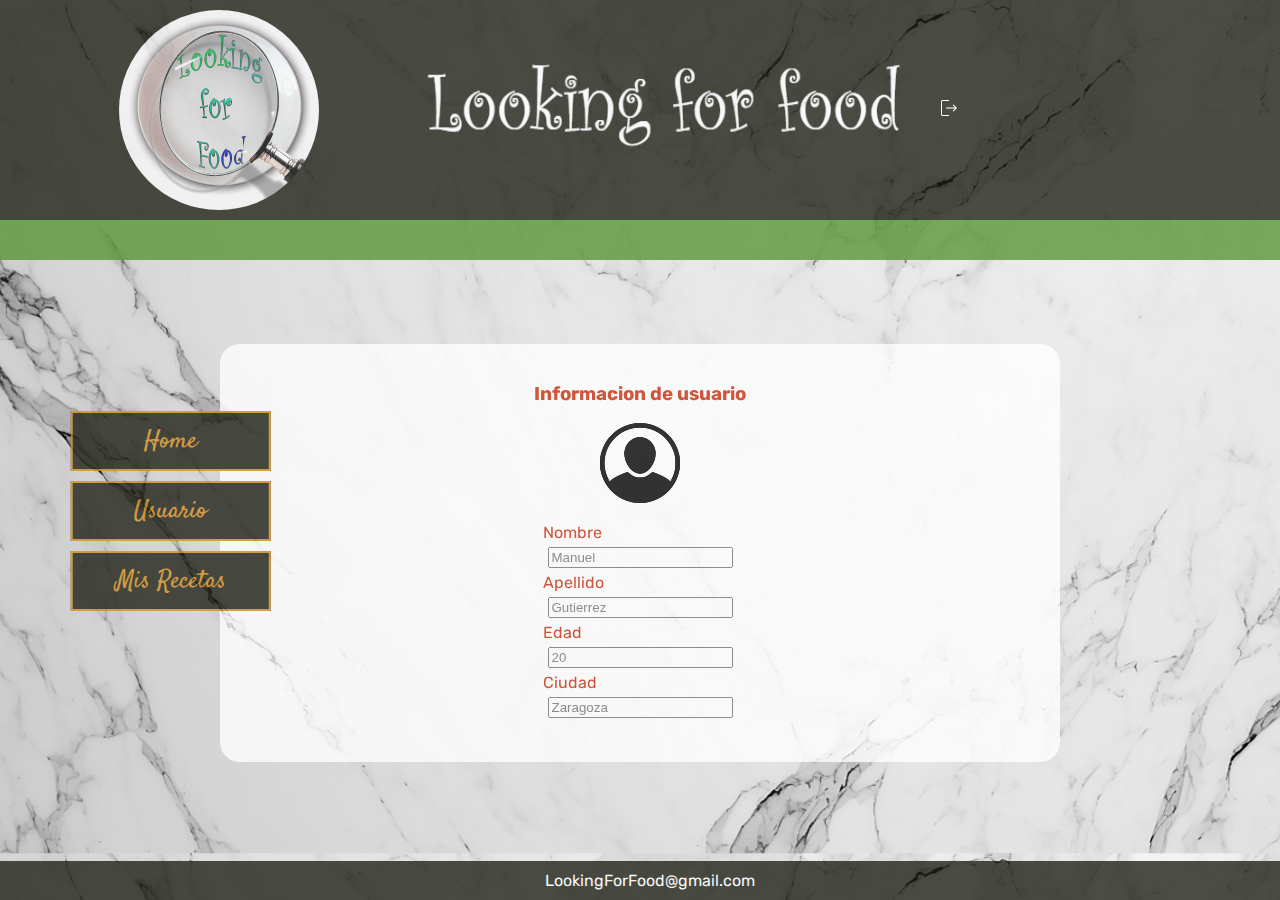
==== dashboard.html @ c7d44f9d "06/03" ====
<!DOCTYPE html>
<html lang="en">

<head>
    <meta charset="UTF-8">
    <meta name="viewport" content="width=device-width, initial-scale=1.0">
    <title>Looking for food</title>
    <link rel="shortcut icon" href="imagenes/LogoL.jpeg" />
    <link rel="stylesheet" href="css/dash.css">


    <link rel="stylesheet"
        href="https://fonts.googleapis.com/css2?family=Material+Symbols+Outlined:opsz,wght,FILL,GRAD@20..48,100..700,0..1,-50..200" />
        <script src="https://code.jquery.com/jquery-3.7.1.min.js"></script>
        <script>
            $(document).ready(function () {
              $("body").css("opacity", 0);
              $("body").animate({ opacity: 1 }, 1500);
            });
          </script>
</head>

<body>

    <header>
        <img src="imagenes/LogoL.jpeg" alt="" />
        <img id="titulo" src="imagenes/titulo.png" alt="">
        <a href="principal.html"> <span class="material-symbols-outlined"> logout </span> </a>
      </header>
  <div id="verde"></div>

    <main>
        <nav>
            <ul>
                <li><a href="principal.html"><span>Home</span></a></li>
                <li onclick="usuarios()"><span>Usuario</span></li>
                <li onclick="recetas()"><span>Mis recetas</span></li>

            </ul>

        </nav>
        <section id="recetas" class="">

            <div class="item">

                <div class="shadow-effect">

                    <img class="img-responsive" src="imagenes/Aguacate.jpg" alt="">
                    <div class="item-details">
                        <h5>Aguacates <span>$21</span></h5>
                        <p>Saludables aguacates rellenos de tomate, huevo duro y gambas</p>
                    </div>
                </div>
            </div>

            <div class="item">

                <div class="shadow-effect">
                    <img class="img-responsive" src="imagenes/Tortilla.jpg" alt="">
                    <div class="item-details">
                        <h5>Tortilla de Patata <span>$21</span></h5>
                        <p>Tradicional tortilla de patata con cebolla</p>
                    </div>
                </div>
            </div>


        </section>
        <section id="usuario" class="">
    <h3>Informacion de usuario</h3>
           <img src="imagenes/usuario.png" alt=""> 
           <form action="dashboard.html">

            Nombre <input type="text" name="" id="" placeholder="Manuel">
            Apellido <input type="text" name="" id="" placeholder="Gutierrez">
           Edad <input type="number" name="" id="" placeholder="20">
           Ciudad <input type="text" placeholder="Zaragoza">
           <br>
           
           
           </form>
        </section>
    </main>

    <footer>

        <a href="mailto:LookingForFood@gmail.com">LookingForFood@gmail.com</a>
    </footer>

 
    

    <script>

        var receta = document.getElementById("recetas");
        var usuario = document.getElementById("usuario")
        receta.classList.add("novisible");
        usuario.classList.add("visible");
     

        function recetas() {
            receta.classList.remove("novisible");
            usuario.classList.remove("visible")
            usuario.classList.add("novisible");
            receta.classList.add("visible");
           
          
            


        }
        function usuarios() {
            usuario.classList.remove("novisible")
            usuario.classList.add("visible");
           
            receta.classList.add("novisible");
        }

    </script>
</body>

</html>
---- css/dash.css ----
@import url("https://fonts.googleapis.com/css2?family=Material+Symbols+Outlined:opsz,wght,FILL,GRAD@24,400,0,0");
@import url(https://cdnjs.cloudflare.com/ajax/libs/font-awesome/4.3.0/css/font-awesome.css);
@import url('https://fonts.googleapis.com/css2?family=Rubik&family=Satisfy&display=swap');


@font-face {
	src: url('/fonts/Curlz.otf');
  font-family: 'Curlz';

 
  font-weight: normal;
  font-style: normal;
}

h1 {
  font-family: "Curlz";
  font-size: 90px;

}

h2 {
  color: white;
}

h5 {
  font-family: "Curlz";
  font-size: 15px;
}

p {
  font-family: 'Satisfy', cursive;
  font-size: 30px;
}

h3 {
  font-family: 'Rubik', sans-serif;
}

:root {
  --negro: #1D1F15;
  --rojo: #C92F0C;
  --naranja: #D58D1A;
  --verde: #569432;
  --crema: #E5C090;
}



.material-symbols-outlined {
  font-variation-settings:
    'FILL' 0,
    'wght' 200,
    'GRAD' 0,
    'opsz' 24;
  font-size: 50px;
  color: white;

}





body {
	font-family: 'Rubik', sans-serif;
	margin: 0;
	padding: 0;

	background-image: url("/imagenes/marmolB.jpg");
	background-size: cover;
	color: var(--negro);
}

header {
	background-color: var(--negro);
	color: #fff;
	display: flex;
	justify-content: space-around;
	align-items: center;
	flex-direction: row;
	padding : 10px;
	box-shadow: 0px 2px 5px rgba(0, 0, 0, 0.1);
  
  }



  header img {
	width: 200px;
	border-radius: 50%;
	margin-left: -200px;
  
  }
  #titulo{
	position: absolute;
	width: 500px;
	height: 100px;
	border-radius: 0;
	left: 48%;
	
	
}
  
  
  nav{
	position: absolute;
  left: 5%;
  top: 40%;
  
  }


#verde {
	background-color: var(--verde);
	height: 40px;
}

main {
	margin-top: 5%;
	padding: 20px;
	display: flex;
	flex-direction: row;
	justify-content: center;



}

nav {
	margin: 20px;
	display: flex;
	flex-direction: column;

}


/*botones*/

ul {
	padding: 0;
	list-style-type: none;
}

li {
	font-size: 25px;
	width: 8em;
	height: 2em;
	color: var(--naranja);
	border-left: 0.08em solid;
	position: relative;
	margin-top: 0.8em;
	cursor: pointer;
}
li a {
	text-decoration: none;
	color: var(--naranja);
}

li::before,
li::after {
	content: '';
	position: absolute;
	width: inherit;
	border-left: inherit;
	z-index: -1;
}

li::before {
	height: 80%;
	top: 10%;
	left: calc(-0.15em - 0.08em * 2);
	filter: brightness(0.8);
}

li::after {
	height: 60%;
	top: 20%;
	left: calc(-0.15em * 2 - 0.08em * 3);
	filter: brightness(0.6);
}

li span {
	position: relative;
	height: 120%;
	top: -10%;
	box-sizing: border-box;
	border: 0.08em solid;
	background-color: var(--negro);
	display: flex;
	align-items: center;
	justify-content: center;
	font-family: 'Satisfy', cursive;
	text-transform: capitalize;
	transform: translateX(calc(-0.15em * 3 - 0.08em * 2));
	transition: 0.3s;
}

li:hover span {
	transform: translateX(0.15em);
}



section {
	display: flex;
	justify-content: center	;
	align-items: center;
	width: 100%;
	padding: 20px;

	
}


 section .item-details {
		background-color: var(--negro);
		color: #fff;
		padding: 20px 10px;
		text-align: left;
	}

	section	.item-details h5 {
		margin: 0 0 15px;
		font-size: 25px;
		line-height: 18px;
	}

	section	.item-details h5 span {
		color: var(--rojo);
		float: right;
		padding-right: 20px;
	}

	section	.item-details p {
		font-size: 14px;
	}

	section	.item {
		text-align: center;
		margin-bottom: 80px;
		cursor: pointer;
		margin: 20px;
	}
	section	.item:hover{

		box-shadow: 0px 2px 20px black;
	}


footer {
	background-color: var(--negro);
	color: #fff;
	text-align: center;
	padding: 10px;
	position: fixed;
	width: 100%;
	bottom: 0;
}

footer a {
	text-decoration: none;
	color: white;
}
.visible{
	display: flex;

}
.novisible{
	display:none
}
#usuario{
	
	flex-direction: column;
	justify-content: center;
	align-items: center;
	width: 800px;
	border-radius: 20px;
	background-color: white;
	color: var(--rojo);
}
#usuario img {
	margin-bottom: 20px;

}
form{
	display: flex;
	flex-direction: column;
	color: var(--rojo);

	
}
form input{
	margin: 5px;
}
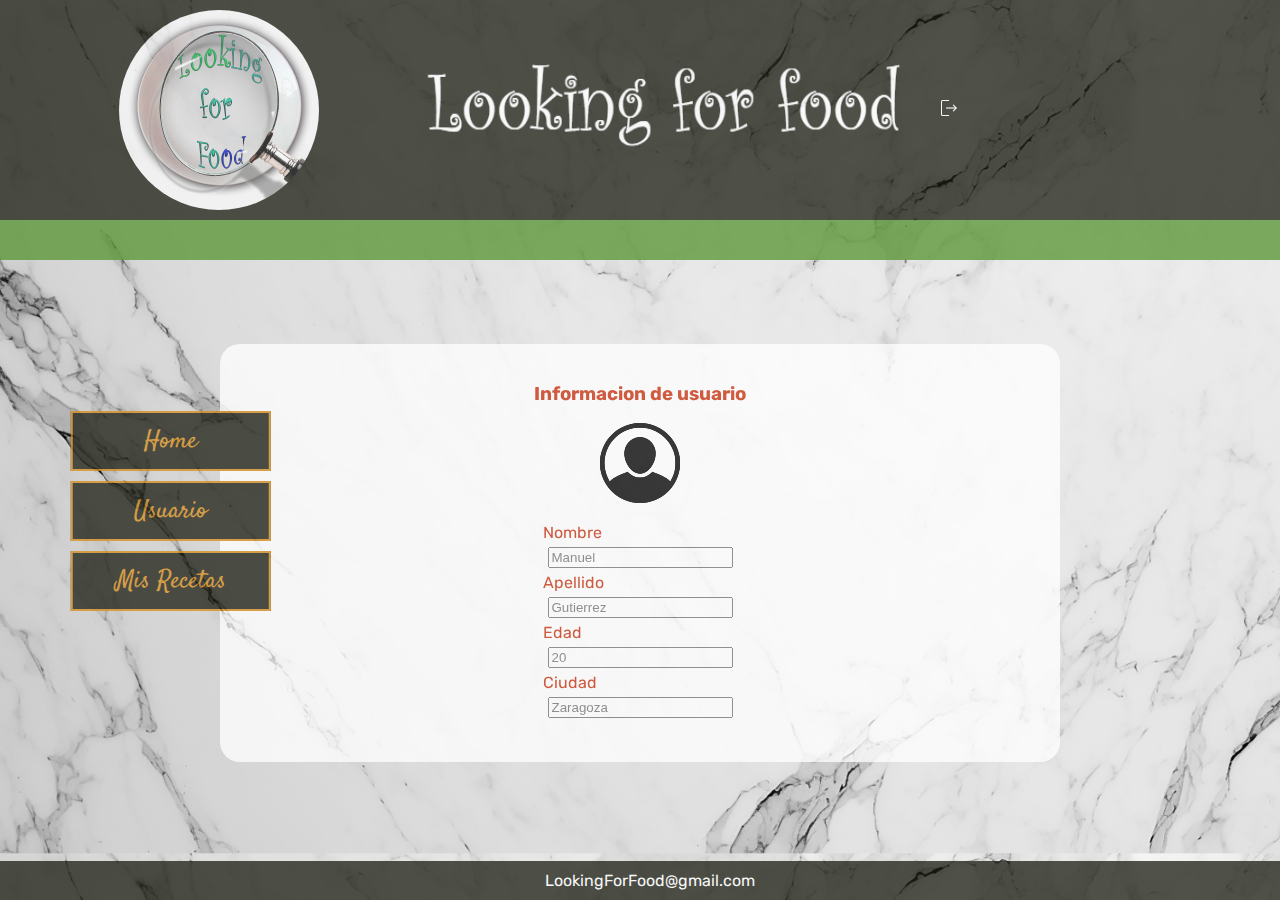
==== commit 0fbeeaf7: "06/03" ====
--- a/dashboard.html
+++ b/dashboard.html
@@ -11,13 +11,19 @@
 
     <link rel="stylesheet"
         href="https://fonts.googleapis.com/css2?family=Material+Symbols+Outlined:opsz,wght,FILL,GRAD@20..48,100..700,0..1,-50..200" />
-        <script src="https://code.jquery.com/jquery-3.7.1.min.js"></script>
-        <script>
-            $(document).ready(function () {
-              $("body").css("opacity", 0);
-              $("body").animate({ opacity: 1 }, 1500);
-            });
-          </script>
+    <script src="https://code.jquery.com/jquery-3.7.1.min.js"></script>
+    <script>
+        $(document).ready(function () {
+            $("body").css("opacity", 0);
+            $("body").animate({ opacity: 1 }, 1500);
+        });
+    </script>
+
+    <style>
+        #informacion {
+            display: none;
+        }
+    </style>
 </head>
 
 <body>
@@ -26,10 +32,10 @@
         <img src="imagenes/LogoL.jpeg" alt="" />
         <img id="titulo" src="imagenes/titulo.png" alt="">
         <a href="principal.html"> <span class="material-symbols-outlined"> logout </span> </a>
-      </header>
-  <div id="verde"></div>
+    </header>
+    <div id="verde"></div>
 
-    <main>
+    <main id="main">
         <nav>
             <ul>
                 <li><a href="principal.html"><span>Home</span></a></li>
@@ -47,7 +53,7 @@
 
                     <img class="img-responsive" src="imagenes/Aguacate.jpg" alt="">
                     <div class="item-details">
-                        <h5>Aguacates <span>$21</span></h5>
+                        <h5>Aguacates <span>15min</span></h5>
                         <p>Saludables aguacates rellenos de tomate, huevo duro y gambas</p>
                     </div>
                 </div>
@@ -58,7 +64,7 @@
                 <div class="shadow-effect">
                     <img class="img-responsive" src="imagenes/Tortilla.jpg" alt="">
                     <div class="item-details">
-                        <h5>Tortilla de Patata <span>$21</span></h5>
+                        <h5>Tortilla de Patata <span>20min</span></h5>
                         <p>Tradicional tortilla de patata con cebolla</p>
                     </div>
                 </div>
@@ -67,28 +73,28 @@
 
         </section>
         <section id="usuario" class="">
-    <h3>Informacion de usuario</h3>
-           <img src="imagenes/usuario.png" alt=""> 
-           <form action="dashboard.html">
+            <h3>Informacion de usuario</h3>
+            <img src="imagenes/usuario.png" alt="">
+            <form action="dashboard.html">
 
-            Nombre <input type="text" name="" id="" placeholder="Manuel">
-            Apellido <input type="text" name="" id="" placeholder="Gutierrez">
-           Edad <input type="number" name="" id="" placeholder="20">
-           Ciudad <input type="text" placeholder="Zaragoza">
-           <br>
-           
-           
-           </form>
+                Nombre <input type="text" name="" id="" placeholder="Manuel">
+                Apellido <input type=" text" name="" id="" placeholder="Gutierrez">
+                Edad <input type="number" name="" id="" placeholder="20">
+                Ciudad <input type="text" placeholder="Zaragoza">
+                <br>
+
+
+            </form>
         </section>
     </main>
 
-    <footer>
+    <footer id="footer">
 
         <a href="mailto:LookingForFood@gmail.com">LookingForFood@gmail.com</a>
     </footer>
 
- 
-    
+
+
 
     <script>
 
@@ -96,26 +102,55 @@
         var usuario = document.getElementById("usuario")
         receta.classList.add("novisible");
         usuario.classList.add("visible");
-     
+
 
         function recetas() {
             receta.classList.remove("novisible");
             usuario.classList.remove("visible")
             usuario.classList.add("novisible");
             receta.classList.add("visible");
-           
-          
-            
+
+
+
 
 
         }
         function usuarios() {
             usuario.classList.remove("novisible")
             usuario.classList.add("visible");
-           
+
             receta.classList.add("novisible");
         }
 
+
+        document.addEventListener("DOMContentLoaded", function () {
+
+            const contenedores = document.querySelectorAll('.item'); // Selecciona todos los elementos
+            const footer = document.getElementById("footer");
+
+
+            contenedores.forEach((item, index) => {
+                const tooltip = document.createElement('div');
+                const textos = [
+                    'Fotografia por Gemma Bartgues en bonviveur.es https://www.bonviveur.es/recetas/aguacates-rellenos-de-atun ',
+                    'Fotografía por Gente Despierta de Casa Dani RNE en RTVE https://www.rtve.es/television/20220214/tortilla-patata-agria-cebolla-dulce-huevos-camperos/2290300.shtml'
+
+
+                ];
+
+                tooltip.id = 'informacion'
+                tooltip.textContent = textos[index]; // Usa el índice para obtener el texto correspondiente
+                footer.append(tooltip);
+
+                item.addEventListener('mouseover', () => {
+                    tooltip.style.display = 'block';
+                });
+
+                item.addEventListener('mouseout', () => {
+                    tooltip.style.display = 'none';
+                });
+            });
+        });
     </script>
 </body>
 
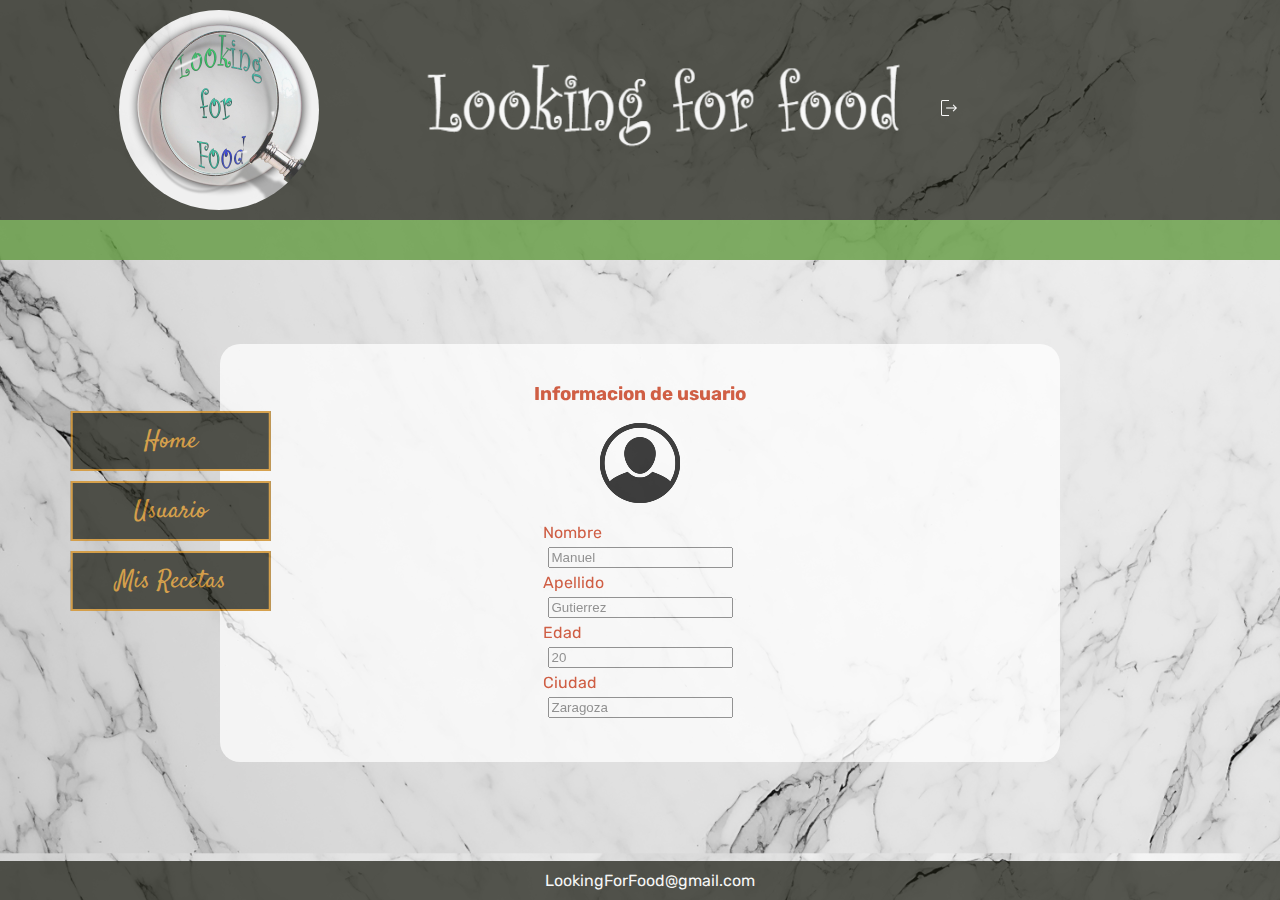
==== commit c117ce28: "07/03" ====
--- a/dashboard.html
+++ b/dashboard.html
@@ -7,12 +7,11 @@
     <title>Looking for food</title>
     <link rel="shortcut icon" href="imagenes/LogoL.jpeg" />
     <link rel="stylesheet" href="css/dash.css">
-
-
     <link rel="stylesheet"
         href="https://fonts.googleapis.com/css2?family=Material+Symbols+Outlined:opsz,wght,FILL,GRAD@20..48,100..700,0..1,-50..200" />
     <script src="https://code.jquery.com/jquery-3.7.1.min.js"></script>
     <script>
+        //animacion carga
         $(document).ready(function () {
             $("body").css("opacity", 0);
             $("body").animate({ opacity: 1 }, 1500);
@@ -97,7 +96,7 @@
 
 
     <script>
-
+        //gestion de navegacion
         var receta = document.getElementById("recetas");
         var usuario = document.getElementById("usuario")
         receta.classList.add("novisible");
@@ -110,31 +109,22 @@
             usuario.classList.add("novisible");
             receta.classList.add("visible");
 
-
-
-
-
         }
         function usuarios() {
             usuario.classList.remove("novisible")
             usuario.classList.add("visible");
-
             receta.classList.add("novisible");
         }
 
 
         document.addEventListener("DOMContentLoaded", function () {
-
             const contenedores = document.querySelectorAll('.item'); // Selecciona todos los elementos
             const footer = document.getElementById("footer");
-
-
             contenedores.forEach((item, index) => {
                 const tooltip = document.createElement('div');
                 const textos = [
                     'Fotografia por Gemma Bartgues en bonviveur.es https://www.bonviveur.es/recetas/aguacates-rellenos-de-atun ',
                     'Fotografía por Gente Despierta de Casa Dani RNE en RTVE https://www.rtve.es/television/20220214/tortilla-patata-agria-cebolla-dulce-huevos-camperos/2290300.shtml'
-
 
                 ];
 
--- a/css/dash.css
+++ b/css/dash.css
@@ -5,55 +5,55 @@
 
 @font-face {
 	src: url('/fonts/Curlz.otf');
-  font-family: 'Curlz';
-
- 
-  font-weight: normal;
-  font-style: normal;
+	font-family: 'Curlz';
+
+
+	font-weight: normal;
+	font-style: normal;
 }
 
 h1 {
-  font-family: "Curlz";
-  font-size: 90px;
+	font-family: "Curlz";
+	font-size: 90px;
 
 }
 
 h2 {
-  color: white;
+	color: white;
 }
 
 h5 {
-  font-family: "Curlz";
-  font-size: 15px;
+	font-family: "Curlz";
+	font-size: 15px;
 }
 
 p {
-  font-family: 'Satisfy', cursive;
-  font-size: 30px;
+	font-family: 'Satisfy', cursive;
+	font-size: 30px;
 }
 
 h3 {
-  font-family: 'Rubik', sans-serif;
+	font-family: 'Rubik', sans-serif;
 }
 
 :root {
-  --negro: #1D1F15;
-  --rojo: #C92F0C;
-  --naranja: #D58D1A;
-  --verde: #569432;
-  --crema: #E5C090;
+	--negro: #1D1F15;
+	--rojo: #C92F0C;
+	--naranja: #D58D1A;
+	--verde: #569432;
+	--crema: #E5C090;
 }
 
 
 
 .material-symbols-outlined {
-  font-variation-settings:
-    'FILL' 0,
-    'wght' 200,
-    'GRAD' 0,
-    'opsz' 24;
-  font-size: 50px;
-  color: white;
+	font-variation-settings:
+		'FILL' 0,
+		'wght' 200,
+		'GRAD' 0,
+		'opsz' 24;
+	font-size: 50px;
+	color: white;
 
 }
 
@@ -78,36 +78,37 @@
 	justify-content: space-around;
 	align-items: center;
 	flex-direction: row;
-	padding : 10px;
+	padding: 10px;
 	box-shadow: 0px 2px 5px rgba(0, 0, 0, 0.1);
-  
-  }
-
-
-
-  header img {
+
+}
+
+
+
+header img {
 	width: 200px;
 	border-radius: 50%;
 	margin-left: -200px;
-  
-  }
-  #titulo{
+
+}
+
+#titulo {
 	position: absolute;
 	width: 500px;
 	height: 100px;
 	border-radius: 0;
 	left: 48%;
-	
-	
-}
-  
-  
-  nav{
+
+
+}
+
+
+nav {
 	position: absolute;
-  left: 5%;
-  top: 40%;
-  
-  }
+	left: 5%;
+	top: 40%;
+
+}
 
 
 #verde {
@@ -151,6 +152,7 @@
 	margin-top: 0.8em;
 	cursor: pointer;
 }
+
 li a {
 	text-decoration: none;
 	color: var(--naranja);
@@ -203,48 +205,49 @@
 
 section {
 	display: flex;
-	justify-content: center	;
+	justify-content: center;
 	align-items: center;
 	width: 100%;
 	padding: 20px;
 
-	
-}
-
-
- section .item-details {
-		background-color: var(--negro);
-		color: #fff;
-		padding: 20px 10px;
-		text-align: left;
-	}
-
-	section	.item-details h5 {
-		margin: 0 0 15px;
-		font-size: 25px;
-		line-height: 18px;
-	}
-
-	section	.item-details h5 span {
-		color: var(--rojo);
-		float: right;
-		padding-right: 20px;
-	}
-
-	section	.item-details p {
-		font-size: 14px;
-	}
-
-	section	.item {
-		text-align: center;
-		margin-bottom: 80px;
-		cursor: pointer;
-		margin: 20px;
-	}
-	section	.item:hover{
-
-		box-shadow: 0px 2px 20px black;
-	}
+
+}
+
+
+section .item-details {
+	background-color: var(--negro);
+	color: #fff;
+	padding: 20px 10px;
+	text-align: left;
+}
+
+section .item-details h5 {
+	margin: 0 0 15px;
+	font-size: 25px;
+	line-height: 18px;
+}
+
+section .item-details h5 span {
+	color: var(--rojo);
+	float: right;
+	padding-right: 20px;
+}
+
+section .item-details p {
+	font-size: 14px;
+}
+
+section .item {
+	text-align: center;
+	margin-bottom: 80px;
+	cursor: pointer;
+	margin: 20px;
+}
+
+section .item:hover {
+
+	box-shadow: 0px 2px 20px black;
+}
 
 
 footer {
@@ -261,15 +264,18 @@
 	text-decoration: none;
 	color: white;
 }
-.visible{
-	display: flex;
-
-}
-.novisible{
-	display:none
-}
-#usuario{
-	
+
+.visible {
+	display: flex;
+
+}
+
+.novisible {
+	display: none
+}
+
+#usuario {
+
 	flex-direction: column;
 	justify-content: center;
 	align-items: center;
@@ -278,17 +284,20 @@
 	background-color: white;
 	color: var(--rojo);
 }
+
 #usuario img {
 	margin-bottom: 20px;
 
 }
-form{
+
+form {
 	display: flex;
 	flex-direction: column;
 	color: var(--rojo);
 
-	
-}
-form input{
+
+}
+
+form input {
 	margin: 5px;
 }